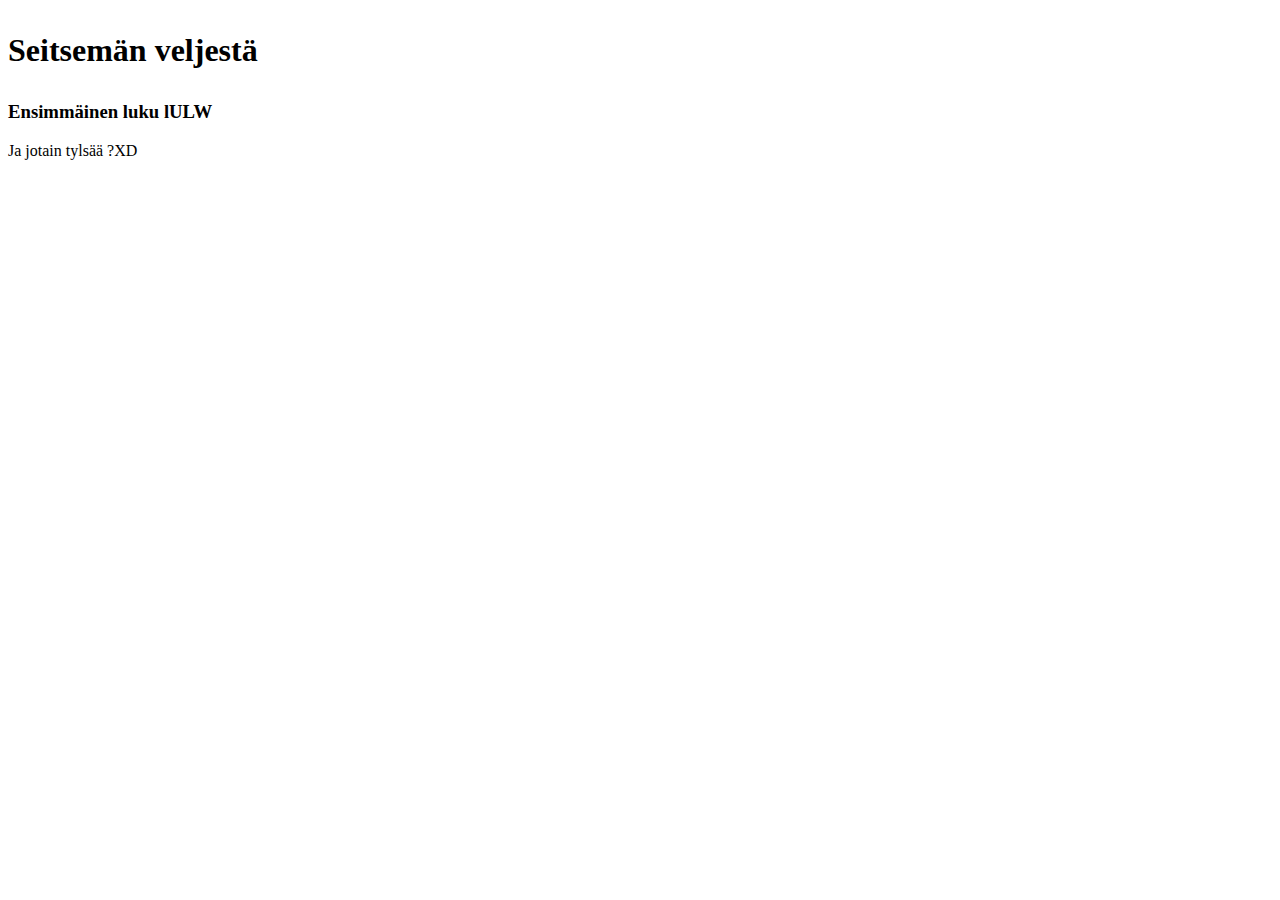
==== index.html @ 10b30c31 "Osa 3. Toinen tehtävä" ====
<!DOCTYPE html>
<html>

<head>
  <meta charset="utf-8">
  <title>Lapio website</title>
</head>

<body>
<h1>             
  <p> Seitsemän veljestä</p>
</h1>

<h3>
Ensimmäinen luku lULW
</h3>

<p>Ja jotain tylsää ?XD</p>



</body>

</html>
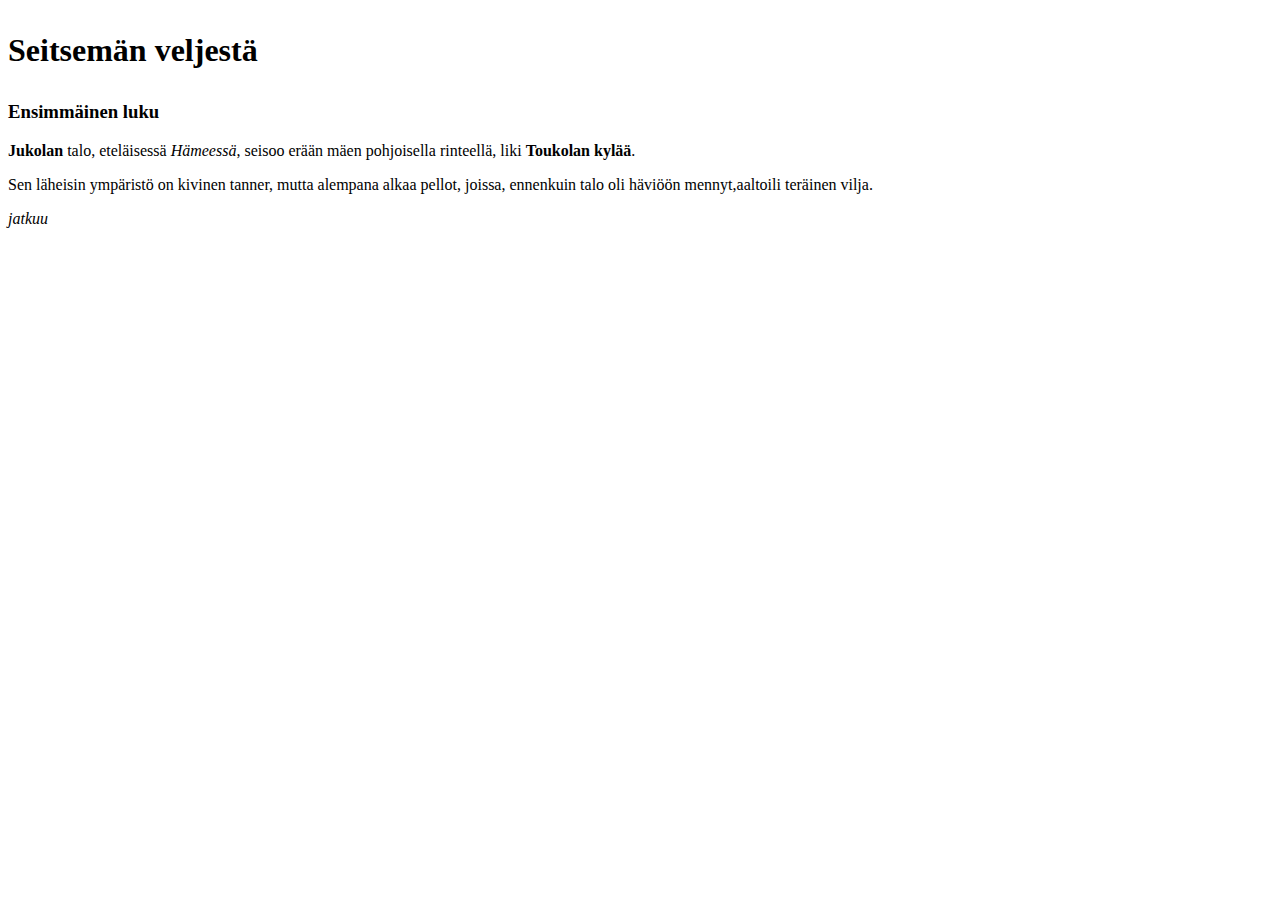
==== commit 83d4f250: "Osa 3. Kolmas tehtävä" ====
--- a/index.html
+++ b/index.html
@@ -7,15 +7,21 @@
 </head>
 
 <body>
-<h1>             
-  <p> Seitsemän veljestä</p>
-</h1>
+  <h1>
+    <p> Seitsemän veljestä</p>
+  </h1>
 
-<h3>
-Ensimmäinen luku lULW
-</h3>
+  <h3>
+    Ensimmäinen luku
+  </h3>
 
-<p>Ja jotain tylsää ?XD</p>
+  <p><strong>Jukolan</strong> talo, eteläisessä<em> Hämeessä</em>, seisoo erään mäen pohjoisella
+  rinteellä, liki <strong>Toukolan kylää</strong>. <p>Sen läheisin ympäristö on kivinen tanner,
+  mutta alempana alkaa pellot, joissa, ennenkuin talo oli häviöön mennyt,aaltoili teräinen vilja.
+
+    <p> <em>jatkuu</em></p>
+  </p>   
+  </p>
 
 
 
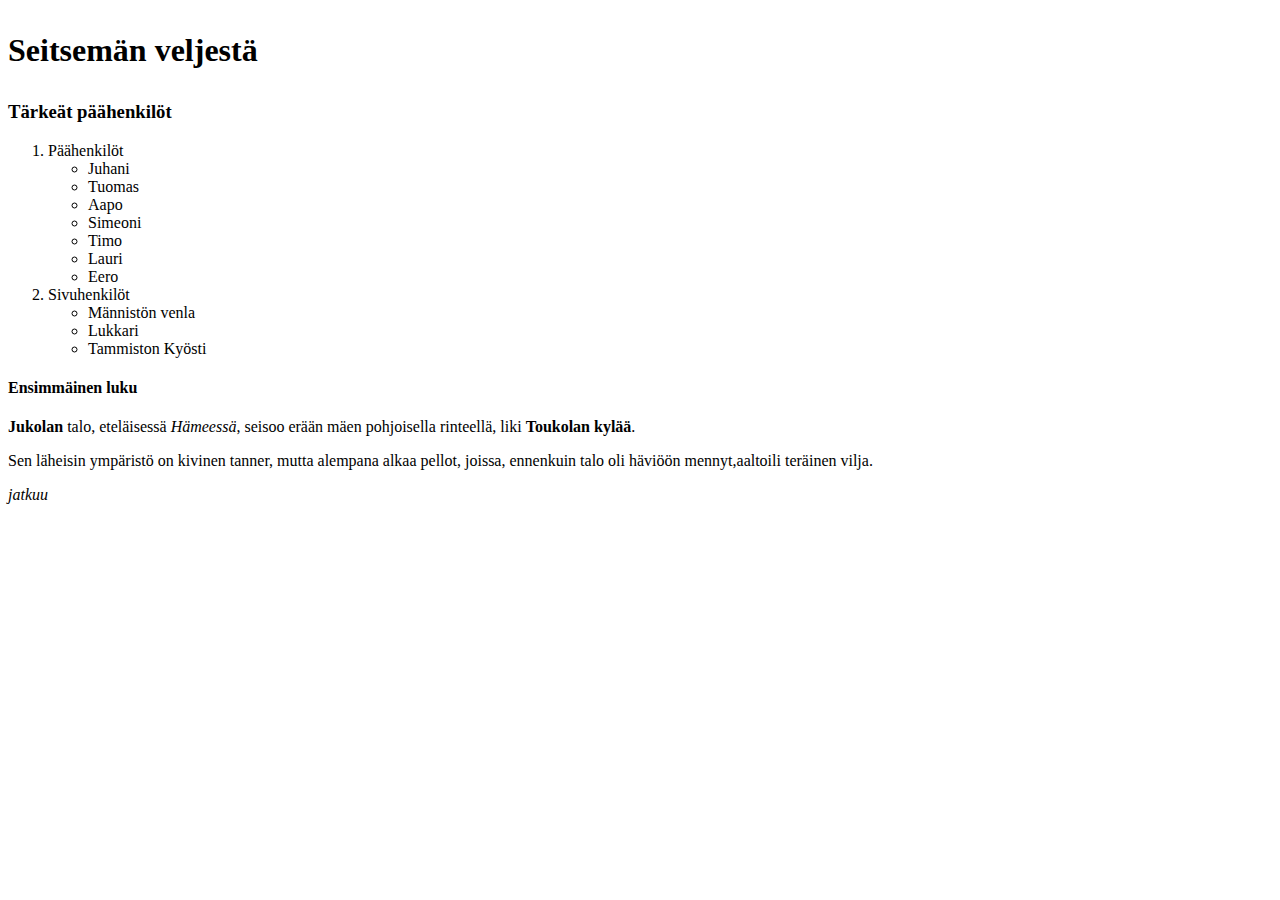
==== commit 84c00a57: "Osa 3. Neljäs" ====
--- a/index.html
+++ b/index.html
@@ -12,15 +12,39 @@
   </h1>
 
   <h3>
-    Ensimmäinen luku
+    Tärkeät päähenkilöt
   </h3>
 
+  <ol>
+    <li>Päähenkilöt</li>
+    <ul>
+      <li>Juhani</li>
+      <li>Tuomas</li>
+      <li>Aapo</li>
+      <li>Simeoni</li>
+      <li>Timo</li>
+      <li>Lauri</li>
+      <li>Eero</li>
+    </ul>
+    <li>Sivuhenkilöt</li>
+    <ul>
+      <li>Männistön venla</li>
+      <li>Lukkari</li>
+      <li>Tammiston Kyösti</li>
+    </ul>
+  </ol>
+
+
+  <h4>
+    Ensimmäinen luku
+  </h4>
+
   <p><strong>Jukolan</strong> talo, eteläisessä<em> Hämeessä</em>, seisoo erään mäen pohjoisella
-  rinteellä, liki <strong>Toukolan kylää</strong>. <p>Sen läheisin ympäristö on kivinen tanner,
-  mutta alempana alkaa pellot, joissa, ennenkuin talo oli häviöön mennyt,aaltoili teräinen vilja.
+    rinteellä, liki <strong>Toukolan kylää</strong>. <p>Sen läheisin ympäristö on kivinen tanner,
+      mutta alempana alkaa pellot, joissa, ennenkuin talo oli häviöön mennyt,aaltoili teräinen vilja.
 
-    <p> <em>jatkuu</em></p>
-  </p>   
+      <p> <em>jatkuu</em></p>
+    </p>
   </p>
 
 
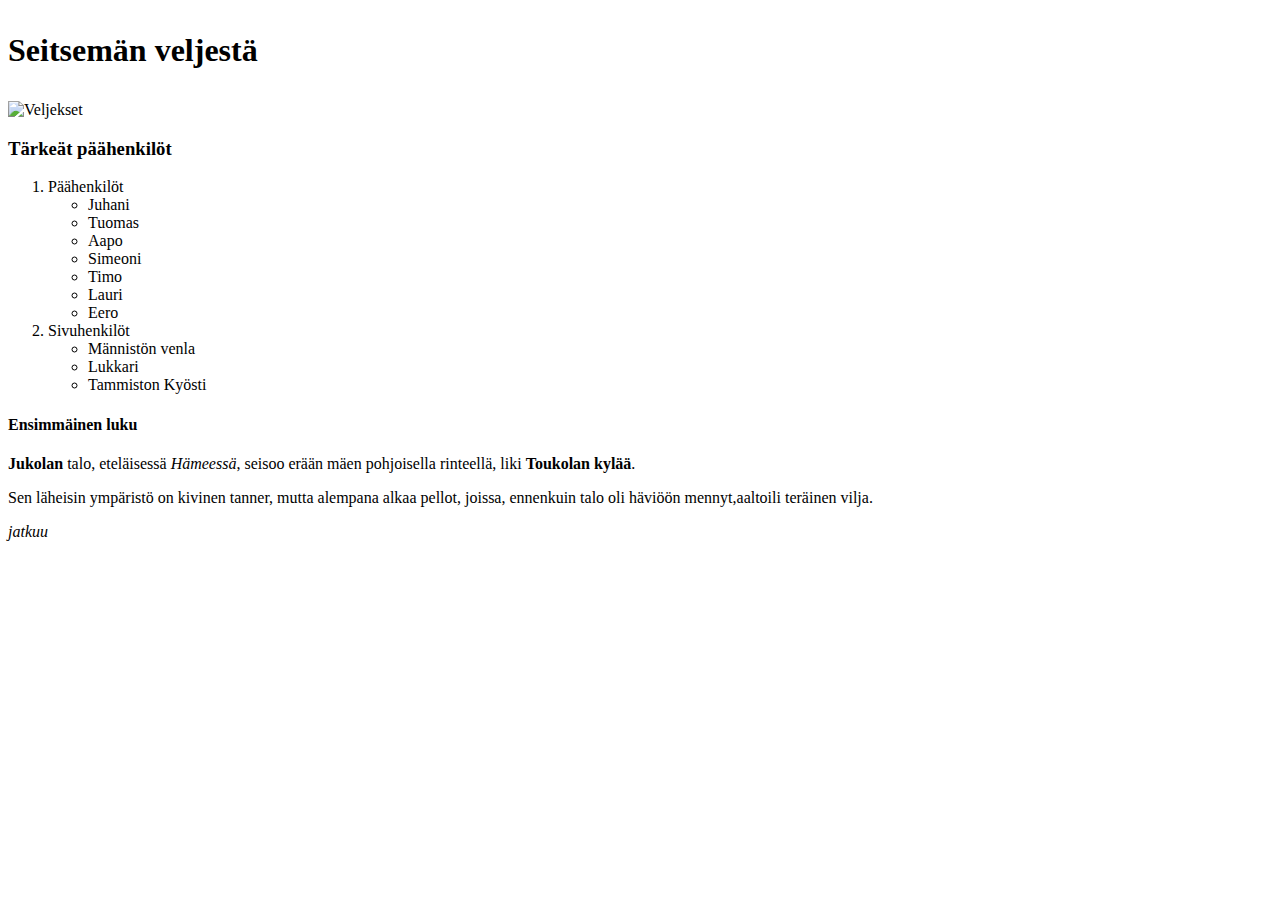
==== commit 4fb8e6d8: "Osa 3. Viides tehtävä" ====
--- a/index.html
+++ b/index.html
@@ -10,6 +10,10 @@
   <h1>
     <p> Seitsemän veljestä</p>
   </h1>
+
+
+   <!-- Kuva seittemä veljestä =D -->
+  <img src="file:///C:/Users/Borna/Lapio-website/assets/seiska.png" alt="Veljekset" height="440" width="320"/>
 
   <h3>
     Tärkeät päähenkilöt
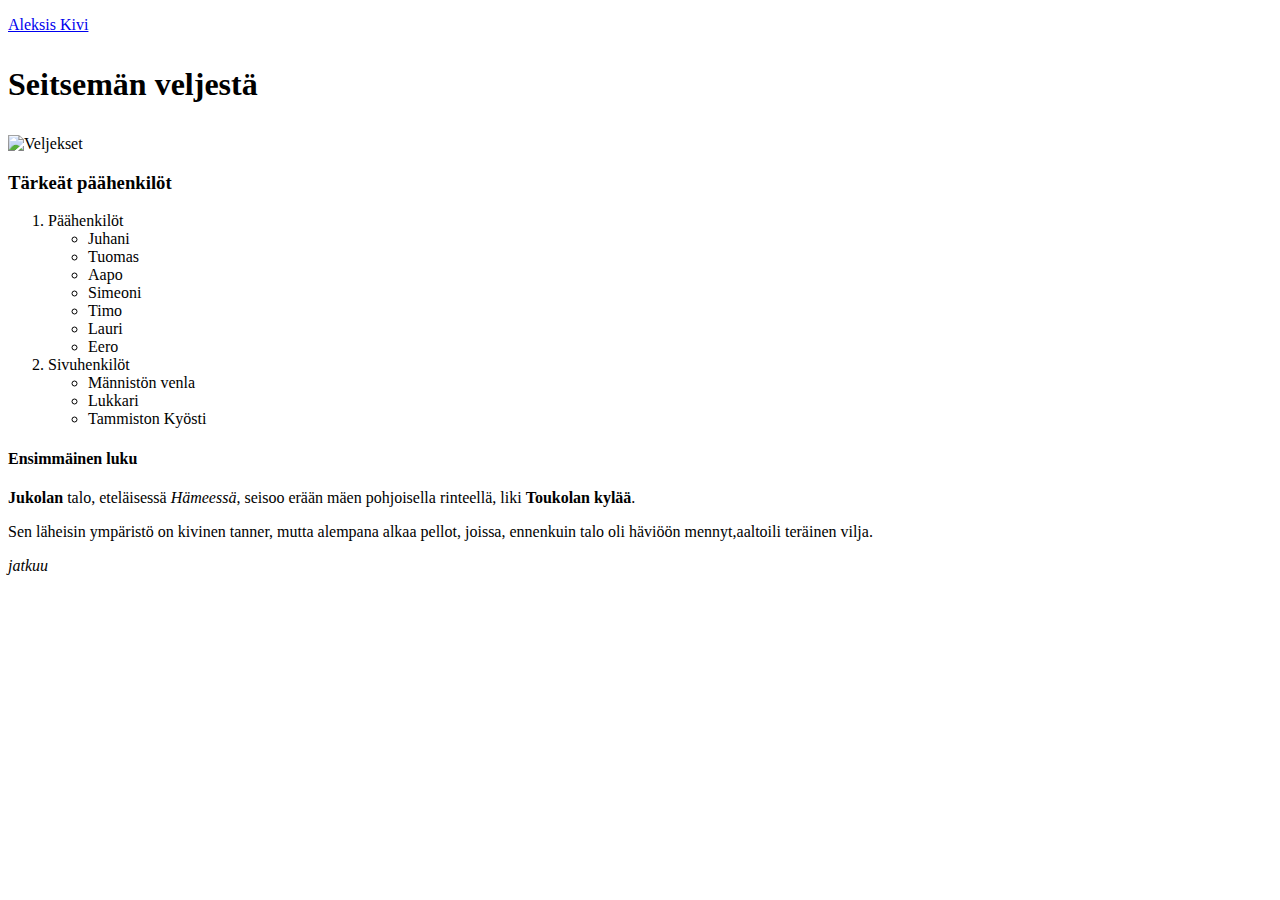
==== commit 7c023918: "Osa 3. Kuudes tehtävä" ====
--- a/index.html
+++ b/index.html
@@ -5,7 +5,7 @@
   <meta charset="utf-8">
   <title>Lapio website</title>
 </head>
-
+<p> <a href="file:///C:/Users/Borna/Lapio-website/index2.html">Aleksis Kivi</a> </p>
 <body>
   <h1>
     <p> Seitsemän veljestä</p>
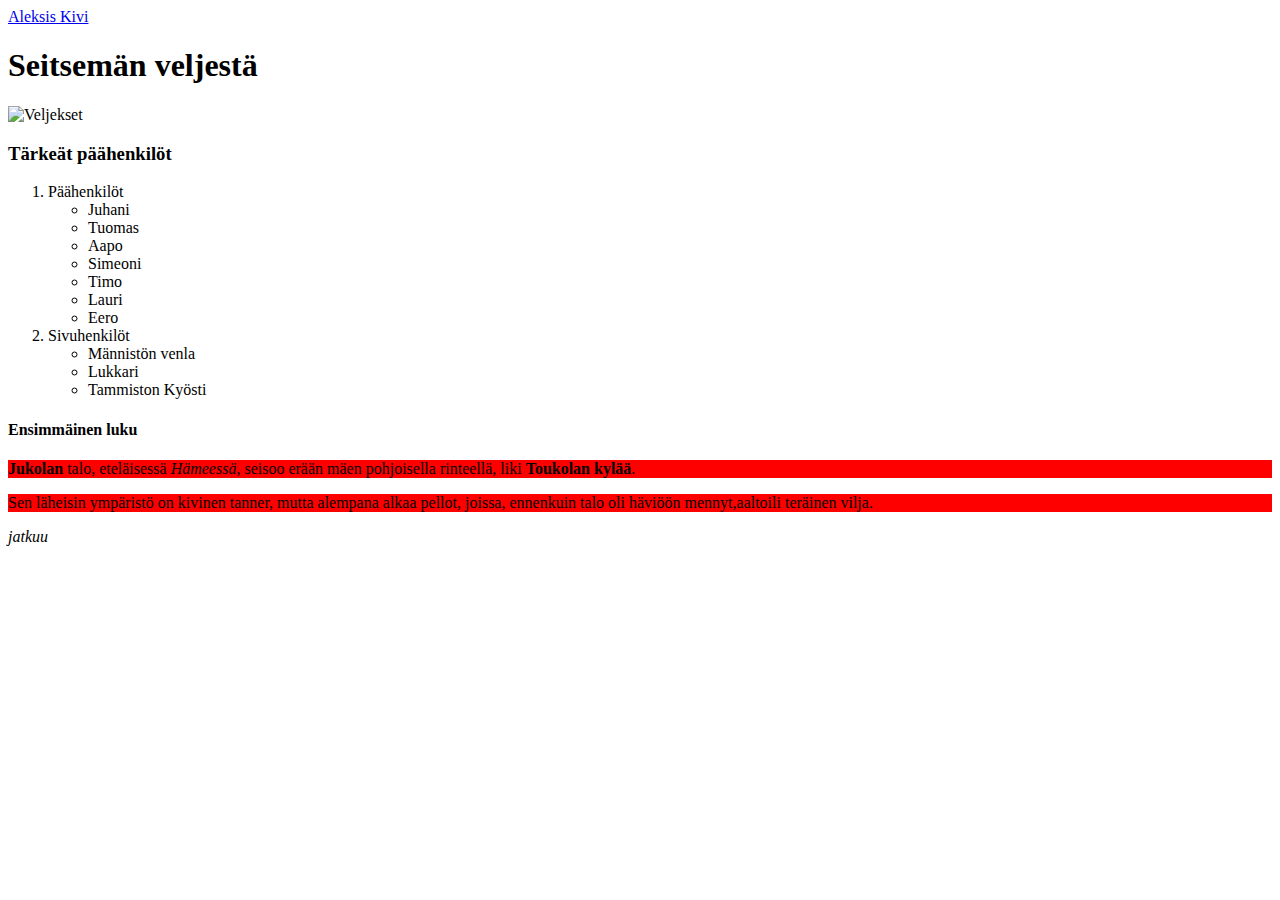
==== commit a125732b: "Osa 3. Seitsemäs tehtävä" ====
--- a/index.html
+++ b/index.html
@@ -4,11 +4,15 @@
 <head>
   <meta charset="utf-8">
   <title>Lapio website</title>
+  <link rel="stylesheet" href="style.css">
+
 </head>
-<p> <a href="file:///C:/Users/Borna/Lapio-website/index2.html">Aleksis Kivi</a> </p>
+
 <body>
+    <a href="file:///C:/Users/Borna/Lapio-website/index2.html">Aleksis Kivi</a>
+
   <h1>
-    <p> Seitsemän veljestä</p>
+    Seitsemän veljestä
   </h1>
 
 
@@ -47,9 +51,11 @@
     rinteellä, liki <strong>Toukolan kylää</strong>. <p>Sen läheisin ympäristö on kivinen tanner,
       mutta alempana alkaa pellot, joissa, ennenkuin talo oli häviöön mennyt,aaltoili teräinen vilja.
 
-      <p> <em>jatkuu</em></p>
+     
     </p>
   </p>
+
+  <em>jatkuu</em>
 
 
 
--- a/style.css
+++ b/style.css
@@ -0,0 +1 @@
+p { background-color: red; }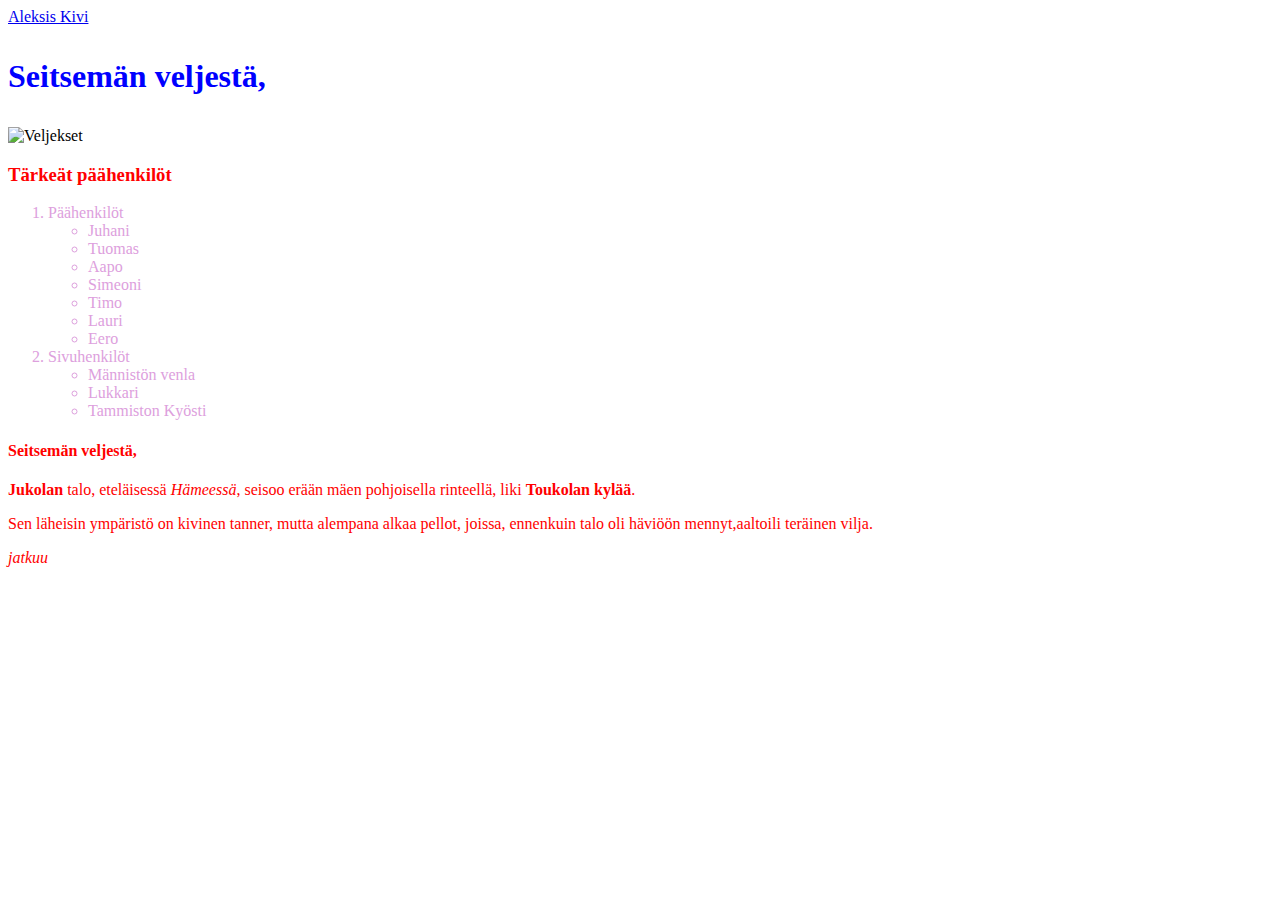
==== commit eb307263: "Osa 3. Kahdeksas tehtävä" ====
--- a/index.html
+++ b/index.html
@@ -9,54 +9,67 @@
 </head>
 
 <body>
-    <a href="file:///C:/Users/Borna/Lapio-website/index2.html">Aleksis Kivi</a>
+  <a href="file:///C:/Users/Borna/Lapio-website/index2.html">Aleksis Kivi</a>
 
   <h1>
-    Seitsemän veljestä
+    <p>
+      <p class="otsikko">Seitsemän veljestä, </p>
+    </p>
+
   </h1>
 
 
-   <!-- Kuva seittemä veljestä =D -->
-  <img src="file:///C:/Users/Borna/Lapio-website/assets/seiska.png" alt="Veljekset" height="440" width="320"/>
+  <!-- Kuva seittemä veljestä =D -->
+  <img src="file:///C:/Users/Borna/Lapio-website/assets/seiska.png" alt="Veljekset" height="440" width="320" />
 
   <h3>
-    Tärkeät päähenkilöt
+    <p>
+      <p class="sivuotsikko">Tärkeät päähenkilöt</p>
+    </p>
+
   </h3>
 
   <ol>
-    <li>Päähenkilöt</li>
-    <ul>
-      <li>Juhani</li>
-      <li>Tuomas</li>
-      <li>Aapo</li>
-      <li>Simeoni</li>
-      <li>Timo</li>
-      <li>Lauri</li>
-      <li>Eero</li>
-    </ul>
-    <li>Sivuhenkilöt</li>
-    <ul>
-      <li>Männistön venla</li>
-      <li>Lukkari</li>
-      <li>Tammiston Kyösti</li>
-    </ul>
-  </ol>
+    <p> 
+
+        <li>Päähenkilöt</li>
+        <ul>
+          <li>Juhani</li>
+          <li>Tuomas</li>
+          <li>Aapo</li>
+          <li>Simeoni</li>
+          <li>Timo</li>
+          <li>Lauri</li>
+          <li>Eero</li>
+        </ul>
+        <li>Sivuhenkilöt</li>
+        <ul>
+          <li>Männistön venla</li>
+          <li>Lukkari</li>
+          <li>Tammiston Kyösti</li>
+        </ul>
+      </ol>
+
+    </p>
+    
 
 
   <h4>
-    Ensimmäinen luku
+      <p>
+          <p class="sivuotsikko">Seitsemän veljestä, </p>
+        </p>
   </h4>
 
-  <p><strong>Jukolan</strong> talo, eteläisessä<em> Hämeessä</em>, seisoo erään mäen pohjoisella
+  <p> <font color="red"> <strong>Jukolan</strong> talo, eteläisessä<em> Hämeessä</em>, seisoo erään mäen pohjoisella
     rinteellä, liki <strong>Toukolan kylää</strong>. <p>Sen läheisin ympäristö on kivinen tanner,
       mutta alempana alkaa pellot, joissa, ennenkuin talo oli häviöön mennyt,aaltoili teräinen vilja.
 
-     
+
     </p>
   </p>
 
   <em>jatkuu</em>
-
+</font>
 
 
 </body>
--- a/style.css
+++ b/style.css
@@ -1 +1,21 @@
-p { background-color: red; }+
+.otsikko{
+
+    color: blue;
+}
+
+.sivuotsikko{
+    color: red;
+}
+
+.henkilöt{
+    color:plum;
+}
+
+ol{
+    color:plum;
+}
+
+.uusi{
+    color:red;
+}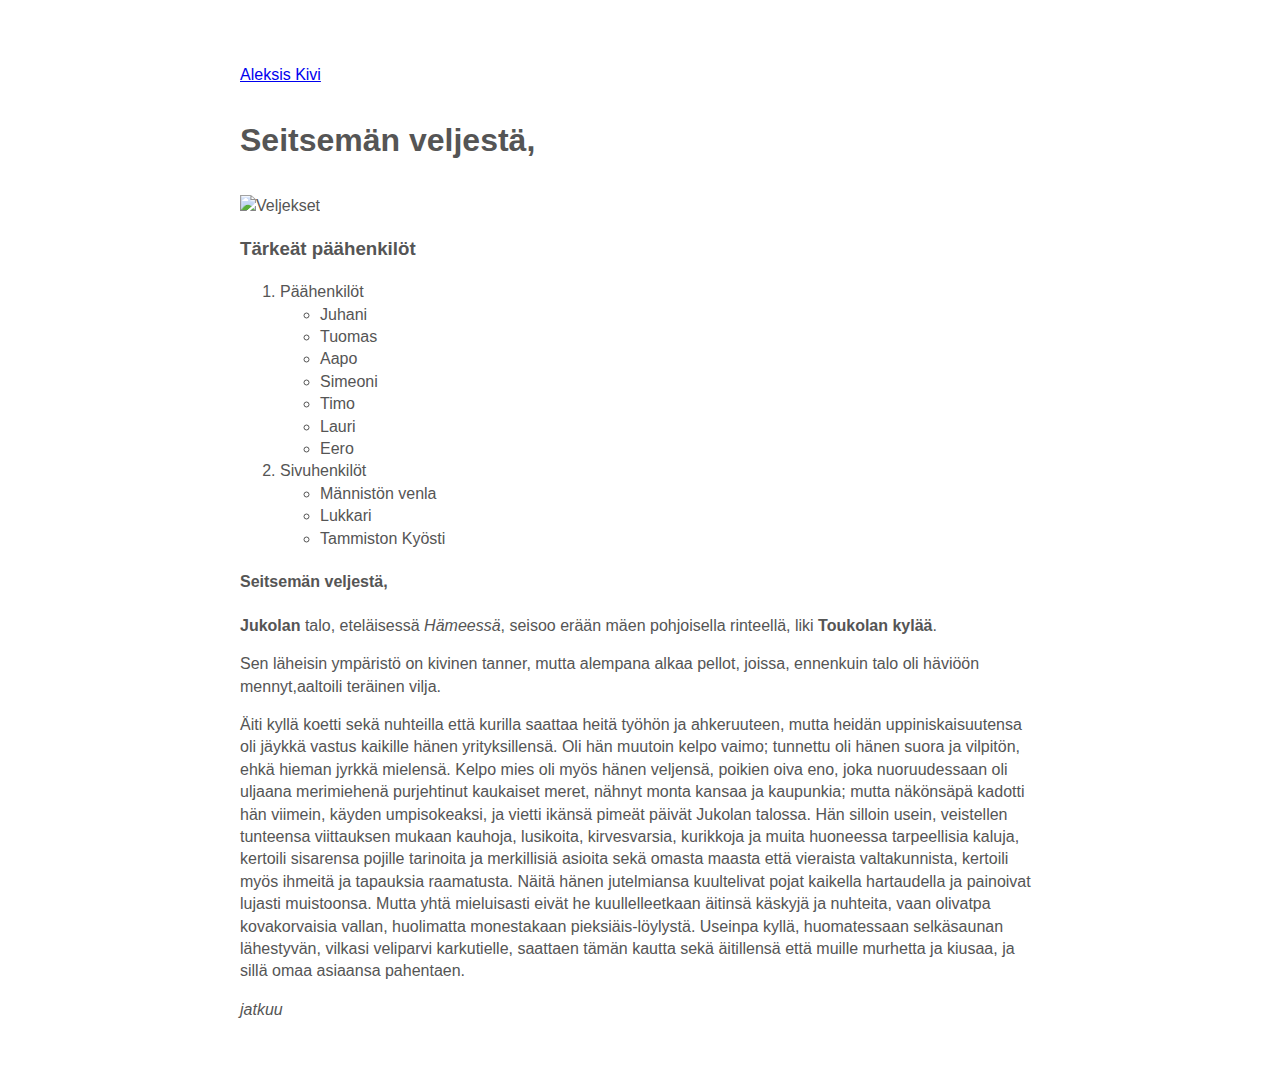
==== commit 9ca752e8: "11. tehtävä" ====
--- a/index.html
+++ b/index.html
@@ -30,46 +30,65 @@
   </h3>
 
   <ol>
-    <p> 
+    <p>
 
-        <li>Päähenkilöt</li>
-        <ul>
-          <li>Juhani</li>
-          <li>Tuomas</li>
-          <li>Aapo</li>
-          <li>Simeoni</li>
-          <li>Timo</li>
-          <li>Lauri</li>
-          <li>Eero</li>
-        </ul>
-        <li>Sivuhenkilöt</li>
-        <ul>
-          <li>Männistön venla</li>
-          <li>Lukkari</li>
-          <li>Tammiston Kyösti</li>
-        </ul>
-      </ol>
+      <li>Päähenkilöt</li>
+      <ul>
+        <li>Juhani</li>
+        <li>Tuomas</li>
+        <li>Aapo</li>
+        <li>Simeoni</li>
+        <li>Timo</li>
+        <li>Lauri</li>
+        <li>Eero</li>
+      </ul>
+      <li>Sivuhenkilöt</li>
+      <ul>
+        <li>Männistön venla</li>
+        <li>Lukkari</li>
+        <li>Tammiston Kyösti</li>
+      </ul>
+  </ol>
 
-    </p>
-    
+  </p>
+
 
 
   <h4>
-      <p>
-          <p class="sivuotsikko">Seitsemän veljestä, </p>
-        </p>
+    <p>
+      <p class="sivuotsikko">Seitsemän veljestä, </p>
+    </p>
   </h4>
 
-  <p> <font color="red"> <strong>Jukolan</strong> talo, eteläisessä<em> Hämeessä</em>, seisoo erään mäen pohjoisella
-    rinteellä, liki <strong>Toukolan kylää</strong>. <p>Sen läheisin ympäristö on kivinen tanner,
-      mutta alempana alkaa pellot, joissa, ennenkuin talo oli häviöön mennyt,aaltoili teräinen vilja.
+  <strong>Jukolan</strong> talo, eteläisessä<em> Hämeessä</em>, seisoo erään mäen pohjoisella
+  rinteellä, liki <strong>Toukolan kylää</strong>. <p>Sen läheisin ympäristö on kivinen tanner,
+    mutta alempana alkaa pellot, joissa, ennenkuin talo oli häviöön mennyt,aaltoili teräinen vilja.
+  </p>
+
+    <!-- shit text rofl -->
+ <p> Äiti kyllä koetti sekä nuhteilla että kurilla saattaa heitä työhön ja
+ahkeruuteen, mutta heidän uppiniskaisuutensa oli jäykkä vastus kaikille
+hänen yrityksillensä. Oli hän muutoin kelpo vaimo; tunnettu oli hänen
+suora ja vilpitön, ehkä hieman jyrkkä mielensä. Kelpo mies oli myös
+hänen veljensä, poikien oiva eno, joka nuoruudessaan oli uljaana
+merimiehenä purjehtinut kaukaiset meret, nähnyt monta kansaa ja
+kaupunkia; mutta näkönsäpä kadotti hän viimein, käyden umpisokeaksi, ja
+vietti ikänsä pimeät päivät Jukolan talossa. Hän silloin usein,
+veistellen tunteensa viittauksen mukaan kauhoja, lusikoita,
+kirvesvarsia, kurikkoja ja muita huoneessa tarpeellisia kaluja, kertoili
+sisarensa pojille tarinoita ja merkillisiä asioita sekä omasta maasta
+että vieraista valtakunnista, kertoili myös ihmeitä ja tapauksia
+raamatusta. Näitä hänen jutelmiansa kuultelivat pojat kaikella
+hartaudella ja painoivat lujasti muistoonsa. Mutta yhtä mieluisasti
+eivät he kuullelleetkaan äitinsä käskyjä ja nuhteita, vaan olivatpa
+kovakorvaisia vallan, huolimatta monestakaan pieksiäis-löylystä. Useinpa
+kyllä, huomatessaan selkäsaunan lähestyvän, vilkasi veliparvi
+karkutielle, saattaen tämän kautta sekä äitillensä että muille murhetta
+ja kiusaa, ja sillä omaa asiaansa pahentaen. </p>
 
 
-    </p>
-  </p>
-
   <em>jatkuu</em>
-</font>
+  
 
 
 </body>
--- a/style.css
+++ b/style.css
@@ -1,21 +1,18 @@
+body{
 
-.otsikko{
+    margin: 0 auto;
+    max-width: 50em;
+    font-family: "Helvetica", "Arial", sans-serif;
 
-    color: blue;
+    line-height: 1.4;
+    padding: 4em 1em;
+
+    color: #555;
 }
 
-.sivuotsikko{
-    color: red;
-}
 
-.henkilöt{
-    color:plum;
-}
-
-ol{
-    color:plum;
-}
-
-.uusi{
-    color:red;
+h2{
+    margin-top: 1em;
+    padding-top: 1em;
+    color: #333;
 }